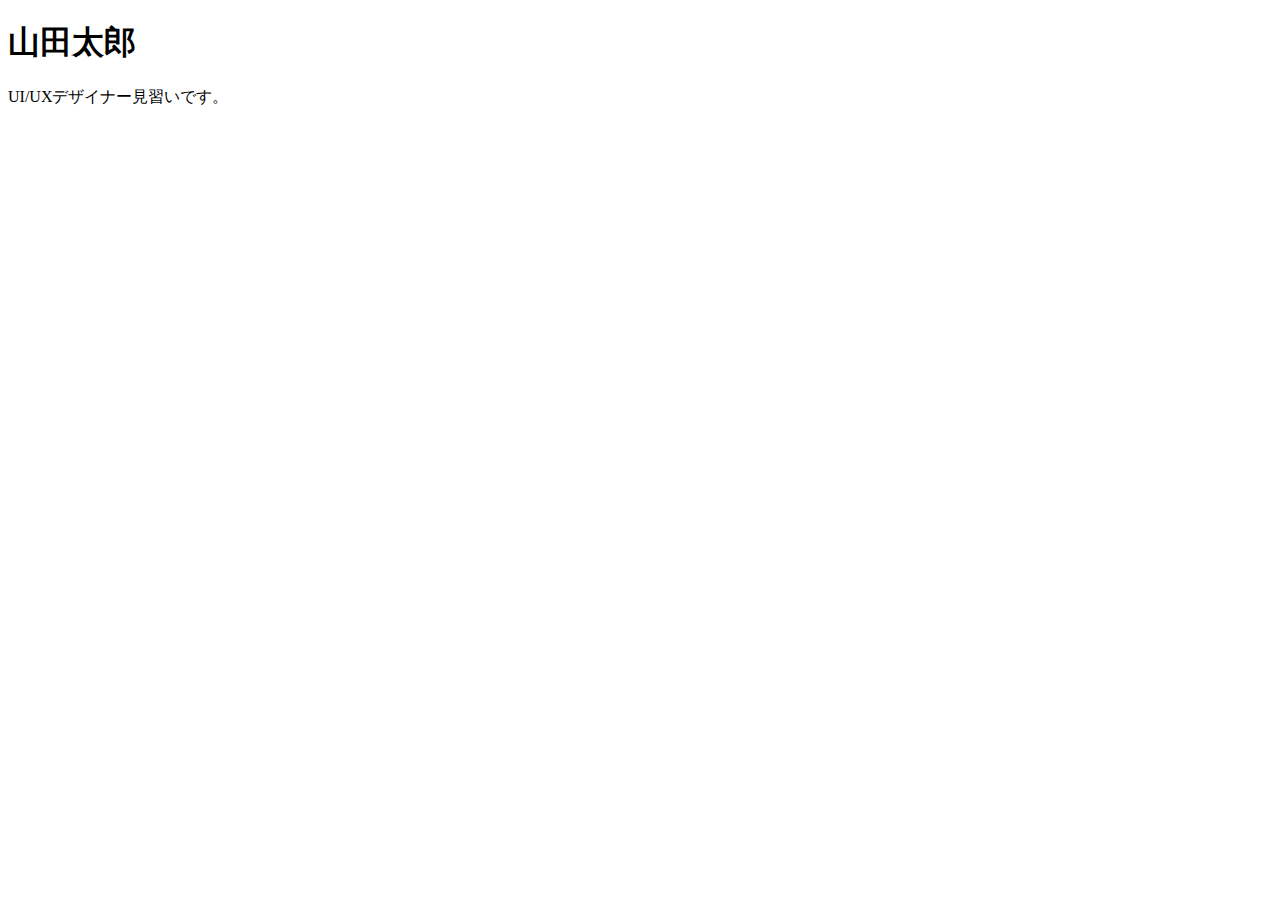
==== index.html @ fdd5b13d "Add files via upload" ====
<!DOCTYPE html>
<html lang="ja">
  <head>
    <meta charset="utf-8">
    <title>山田太郎のポートフォリオサイト</title>
    <link rel="stylesheet" href="CSS/styles.css">
  </head>
  <body>
    <h1>山田太郎</h1>
    <p>UI/UXデザイナー見習いです。</p>
  </body>
</html>
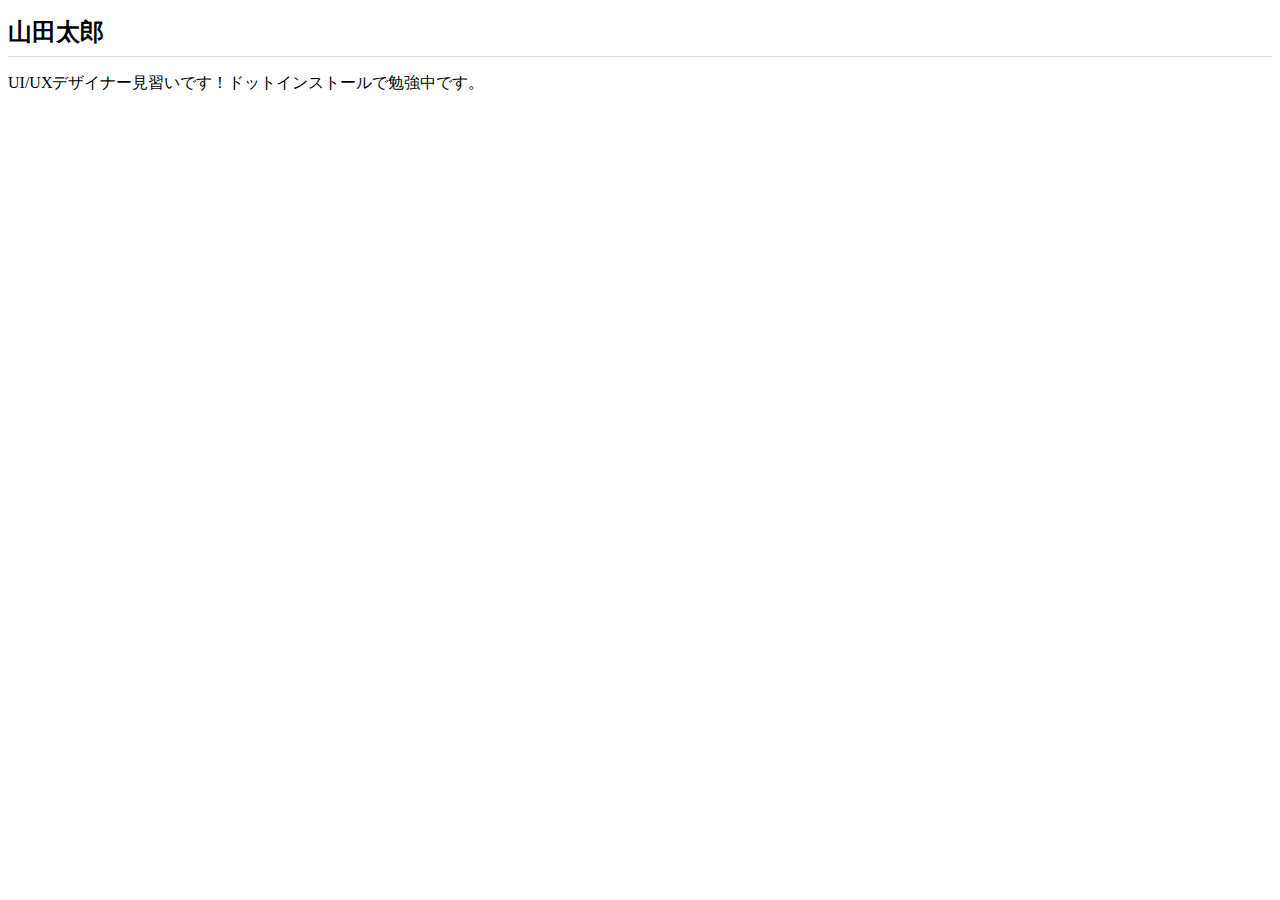
==== commit c4428e4c: "Add files via upload" ====
--- a/index.html
+++ b/index.html
@@ -7,6 +7,6 @@
   </head>
   <body>
     <h1>山田太郎</h1>
-    <p>UI/UXデザイナー見習いです。</p>
+    <p>UI/UXデザイナー見習いです！ドットインストールで勉強中です。</p>
   </body>
 </html>--- a/CSS/styles.css
+++ b/CSS/styles.css
@@ -0,0 +1,5 @@
+h1 {
+  font-size: 24px;
+  padding-bottom: 8px;
+  border-bottom: 1px solid #ddd;
+}